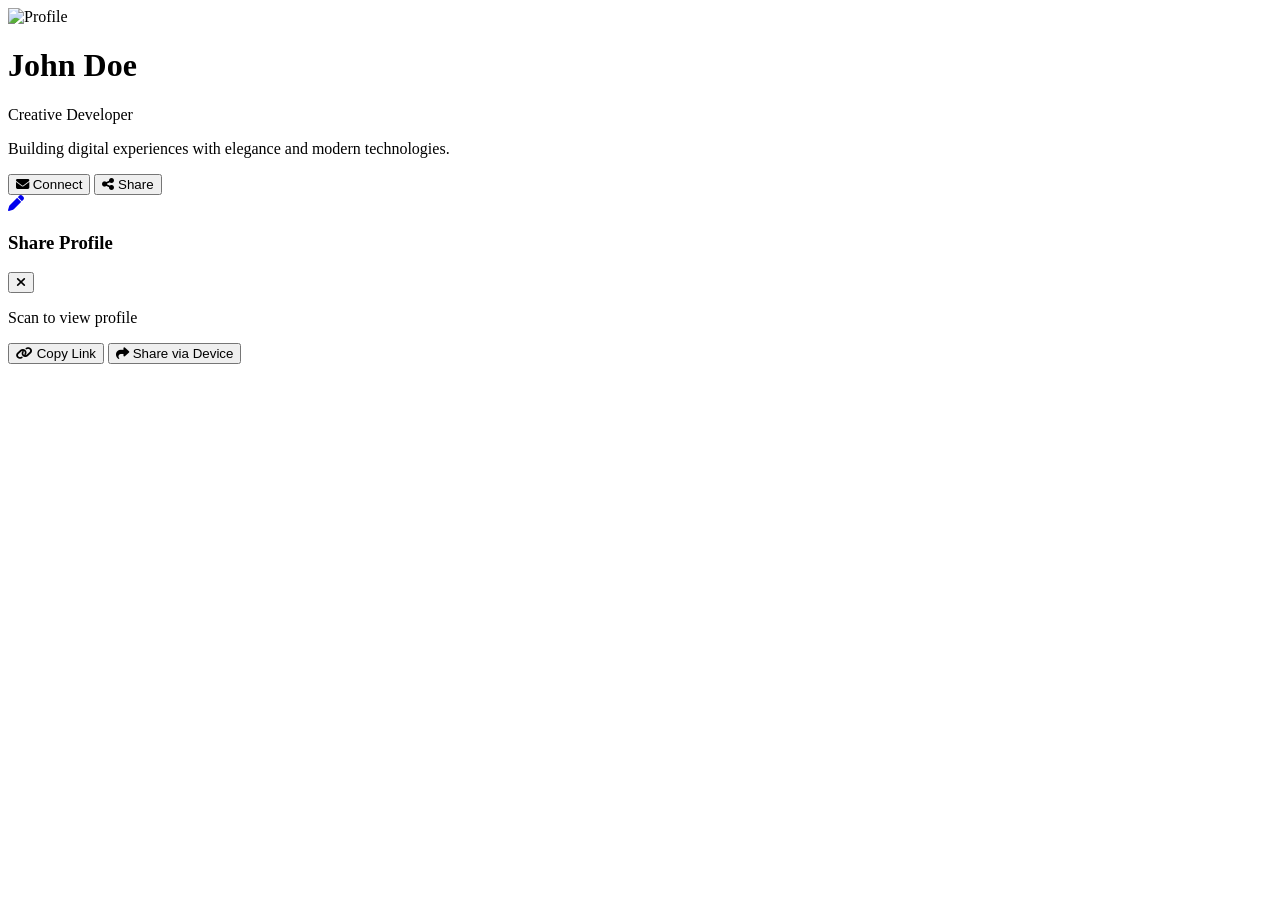
==== index.html @ 2ce90093 "Add files via upload" ====
<!DOCTYPE html>
<html lang="en">
<head>
    <meta charset="UTF-8">
    <meta name="viewport" content="width=device-width, initial-scale=1.0">
    <title>Premium Digital Card</title>
    <script src="https://cdn.tailwindcss.com"></script>
    <link rel="stylesheet" href="https://cdnjs.cloudflare.com/ajax/libs/font-awesome/6.4.0/css/all.min.css">
    <link rel="stylesheet" href="css/style.css">
    <script src="https://cdnjs.cloudflare.com/ajax/libs/vanilla-tilt/1.8.0/vanilla-tilt.min.js"></script>
    <script src="https://cdnjs.cloudflare.com/ajax/libs/qrcodejs/1.0.0/qrcode.min.js"></script>
</head>
<body class="bg-[#0B0B0B] text-gray-200 min-h-screen flex flex-col items-center py-10 px-4 font-sans antialiased overflow-x-hidden selection:bg-[#d4af37] selection:text-black relative">

    <!-- Background Effects -->
    <div class="fixed top-0 left-0 w-full h-full overflow-hidden -z-10 pointer-events-none">
        <div class="absolute top-[-10%] left-[-10%] w-[40%] h-[40%] bg-[#d4af37] opacity-[0.03] blur-[120px] rounded-full"></div>
        <div class="absolute bottom-[-10%] right-[-10%] w-[40%] h-[40%] bg-[#d4af37] opacity-[0.03] blur-[120px] rounded-full"></div>
        <div class="noise-overlay"></div>
    </div>

    <!-- Main Container -->
    <div class="w-full max-w-md w-full flex flex-col gap-6 z-10 animate-fade-in-up">
        
        <!-- Premium 3D Card -->
        <div class="premium-card relative bg-[#151515] border border-[#d4af37]/20 rounded-2xl p-8 shadow-[0_10px_40px_rgba(0,0,0,0.8)] overflow-hidden" data-tilt data-tilt-max="10" data-tilt-speed="400" data-tilt-glare data-tilt-max-glare="0.1" data-tilt-perspective="1000">
            <!-- Ornaments -->
            <div class="absolute top-0 left-0 w-full h-1 bg-gradient-to-r from-transparent via-[#d4af37] to-transparent opacity-70"></div>
            <div class="absolute bottom-0 right-0 w-16 h-16 border-b border-r border-[#d4af37]/30 rounded-br-2xl pointer-events-none"></div>
            <div class="absolute top-0 left-0 w-16 h-16 border-t border-l border-[#d4af37]/30 rounded-tl-2xl pointer-events-none"></div>

            <div class="flex flex-col items-center transform-style-3d relative z-10">
                <!-- Avatar -->
                <div class="relative mb-4 translate-z-20">
                    <div class="w-24 h-24 rounded-full p-1 border border-[#d4af37]/50 shadow-[0_0_15px_rgba(212,175,55,0.2)] bg-gradient-to-br from-[#2a2a2a] to-[#0a0a0a]">
                        <img id="profile-avatar" src="https://ui-avatars.com/api/?name=User&background=0D8ABC&color=fff" alt="Profile" class="w-full h-full object-cover rounded-full">
                    </div>
                    <!-- Status -->
                    <div id="profile-status-dot" class="absolute bottom-1 right-1 w-4 h-4 bg-green-500 border-2 border-[#151515] rounded-full animate-pulse shadow-[0_0_10px_rgba(34,197,94,0.6)]"></div>
                </div>

                <!-- Info -->
                <h1 id="profile-name" class="text-2xl font-bold text-white tracking-wide translate-z-30 text-shadow-gold">John Doe</h1>
                <p id="profile-role" class="text-[#d4af37] text-sm font-medium tracking-widest uppercase mt-1 translate-z-20">Creative Developer</p>
                <p id="profile-bio" class="text-gray-400 text-center mt-4 text-sm leading-relaxed translate-z-10 max-w-[250px]">Building digital experiences with elegance and modern technologies.</p>

                <!-- Actions -->
                <div class="flex gap-4 mt-6 w-full translate-z-30">
                    <button id="btn-connect" class="flex-1 bg-gradient-to-r from-[#d4af37] to-[#b5952f] text-black font-semibold py-2.5 rounded-lg shadow-[0_0_15px_rgba(212,175,55,0.3)] hover:shadow-[0_0_25px_rgba(212,175,55,0.5)] transition-all active:scale-95 flex items-center justify-center gap-2">
                        <i class="fas fa-envelope"></i> Connect
                    </button>
                    <button id="btn-share" onclick="openShareModal()" class="flex-1 bg-[#222] border border-[#333] text-white font-semibold py-2.5 rounded-lg hover:bg-[#2a2a2a] hover:border-[#d4af37]/50 transition-all active:scale-95 flex items-center justify-center gap-2">
                        <i class="fas fa-share-nodes"></i> Share
                    </button>
                </div>
            </div>
        </div>

        <!-- Links Container -->
        <div id="links-container" class="flex flex-col gap-3 w-full pb-10">
            <!-- Dynamically populated -->
        </div>

    </div>
    
    <!-- Admin Float Button (For prototype purpose) -->
    <a href="admin.html" class="fixed bottom-6 right-6 bg-[#151515] border border-[#d4af37]/50 text-[#d4af37] w-12 h-12 rounded-full flex items-center justify-center shadow-lg hover:bg-[#d4af37] hover:text-black transition-all z-50">
        <i class="fas fa-pen"></i>
    </a>

    <!-- Share Modal -->
    <div id="share-modal" class="fixed inset-0 bg-black/80 backdrop-blur-sm z-50 hidden flex justify-center items-center opacity-0 transition-opacity duration-300">
        <div class="bg-[#151515] border border-[#d4af37]/30 rounded-2xl p-6 w-[90%] max-w-sm transform scale-95 transition-transform duration-300" id="share-modal-content">
            <div class="flex justify-between items-center mb-4">
                <h3 class="text-xl font-bold text-white">Share Profile</h3>
                <button onclick="closeShareModal()" class="text-gray-400 hover:text-white"><i class="fas fa-times"></i></button>
            </div>
            
            <div class="flex flex-col items-center mb-6">
                <div class="bg-white p-3 rounded-xl mb-3 shadow-[0_0_20px_rgba(212,175,55,0.2)]">
                    <div id="qrcode"></div>
                </div>
                <p class="text-sm text-gray-400">Scan to view profile</p>
            </div>

            <div class="space-y-2">
                <button onclick="copyLink()" class="w-full flex items-center gap-3 bg-[#222] hover:bg-[#2a2a2a] p-3 rounded-lg transition-colors border border-transparent hover:border-[#d4af37]/30">
                    <i class="fas fa-link text-[#d4af37]"></i>
                    <span>Copy Link</span>
                </button>
                <button onclick="shareNative()" class="w-full flex items-center gap-3 bg-[#222] hover:bg-[#2a2a2a] p-3 rounded-lg transition-colors border border-transparent hover:border-[#d4af37]/30">
                    <i class="fas fa-share text-[#d4af37]"></i>
                    <span>Share via Device</span>
                </button>
            </div>
        </div>
    </div>

    <script src="js/data.js"></script>
    <script src="js/app.js"></script>
</body>
</html>
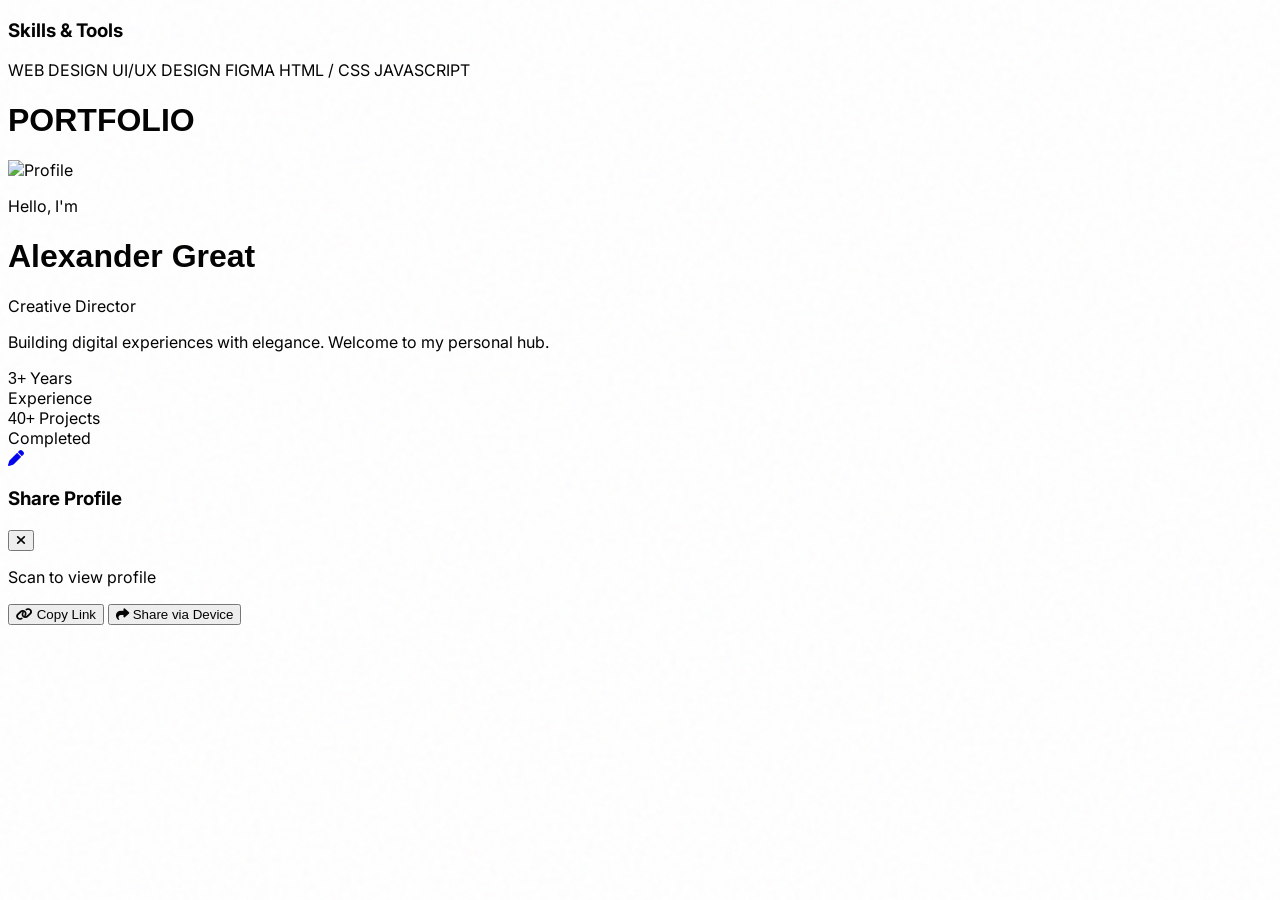
==== commit 9419d811: "Add files via upload" ====
--- a/index.html
+++ b/index.html
@@ -22,39 +22,70 @@
     <!-- Main Container -->
     <div class="w-full max-w-md w-full flex flex-col gap-6 z-10 animate-fade-in-up">
         
-        <!-- Premium 3D Card -->
-        <div class="premium-card relative bg-[#151515] border border-[#d4af37]/20 rounded-2xl p-8 shadow-[0_10px_40px_rgba(0,0,0,0.8)] overflow-hidden" data-tilt data-tilt-max="10" data-tilt-speed="400" data-tilt-glare data-tilt-max-glare="0.1" data-tilt-perspective="1000">
-            <!-- Ornaments -->
-            <div class="absolute top-0 left-0 w-full h-1 bg-gradient-to-r from-transparent via-[#d4af37] to-transparent opacity-70"></div>
-            <div class="absolute bottom-0 right-0 w-16 h-16 border-b border-r border-[#d4af37]/30 rounded-br-2xl pointer-events-none"></div>
-            <div class="absolute top-0 left-0 w-16 h-16 border-t border-l border-[#d4af37]/30 rounded-tl-2xl pointer-events-none"></div>
+<!-- Red Agency Hero Section -->
+<div class="relative bg-[#0d0d0d] border border-[#cc0000]/30 rounded-2xl p-6 md:p-10 overflow-hidden w-full shadow-[0_10px_40px_rgba(0,0,0,0.8)]">
 
-            <div class="flex flex-col items-center transform-style-3d relative z-10">
-                <!-- Avatar -->
-                <div class="relative mb-4 translate-z-20">
-                    <div class="w-24 h-24 rounded-full p-1 border border-[#d4af37]/50 shadow-[0_0_15px_rgba(212,175,55,0.2)] bg-gradient-to-br from-[#2a2a2a] to-[#0a0a0a]">
-                        <img id="profile-avatar" src="https://ui-avatars.com/api/?name=User&background=0D8ABC&color=fff" alt="Profile" class="w-full h-full object-cover rounded-full">
-                    </div>
-                    <!-- Status -->
-                    <div id="profile-status-dot" class="absolute bottom-1 right-1 w-4 h-4 bg-green-500 border-2 border-[#151515] rounded-full animate-pulse shadow-[0_0_10px_rgba(34,197,94,0.6)]"></div>
-                </div>
+  <!-- Skills Section -->
+<div class="w-full mt-8 animate-fade-in-up" style="animation-delay: 0.2s;">
+    <h3 class="text-lg font-bold text-white uppercase tracking-widest border-b border-[#333] pb-2 mb-4">
+        Skills & Tools
+    </h3>
+    <div class="flex flex-wrap gap-2">
+        <span class="px-3 py-1.5 bg-[#111] border border-[#333] text-[10px] md:text-xs font-semibold text-gray-400 rounded hover:text-white hover:border-[#cc0000] transition-colors cursor-default">WEB DESIGN</span>
+        <span class="px-3 py-1.5 bg-[#111] border border-[#333] text-[10px] md:text-xs font-semibold text-gray-400 rounded hover:text-white hover:border-[#cc0000] transition-colors cursor-default">UI/UX DESIGN</span>
+        <span class="px-3 py-1.5 bg-[#111] border border-[#333] text-[10px] md:text-xs font-semibold text-gray-400 rounded hover:text-white hover:border-[#cc0000] transition-colors cursor-default">FIGMA</span>
+        <span class="px-3 py-1.5 bg-[#111] border border-[#333] text-[10px] md:text-xs font-semibold text-gray-400 rounded hover:text-white hover:border-[#cc0000] transition-colors cursor-default">HTML / CSS</span>
+        <span class="px-3 py-1.5 bg-[#111] border border-[#333] text-[10px] md:text-xs font-semibold text-gray-400 rounded hover:text-white hover:border-[#cc0000] transition-colors cursor-default">JAVASCRIPT</span>
+    </div>
+</div>
 
-                <!-- Info -->
-                <h1 id="profile-name" class="text-2xl font-bold text-white tracking-wide translate-z-30 text-shadow-gold">John Doe</h1>
-                <p id="profile-role" class="text-[#d4af37] text-sm font-medium tracking-widest uppercase mt-1 translate-z-20">Creative Developer</p>
-                <p id="profile-bio" class="text-gray-400 text-center mt-4 text-sm leading-relaxed translate-z-10 max-w-[250px]">Building digital experiences with elegance and modern technologies.</p>
+<!-- Beri sedikit margin top pada Links Container biar gak mepet -->
+<div id="links-container" class="flex flex-col gap-3 w-full pb-10 mt-8">
+    <!-- Konten link dari JS akan muncul di sini -->
+</div>
 
-                <!-- Actions -->
-                <div class="flex gap-4 mt-6 w-full translate-z-30">
-                    <button id="btn-connect" class="flex-1 bg-gradient-to-r from-[#d4af37] to-[#b5952f] text-black font-semibold py-2.5 rounded-lg shadow-[0_0_15px_rgba(212,175,55,0.3)] hover:shadow-[0_0_25px_rgba(212,175,55,0.5)] transition-all active:scale-95 flex items-center justify-center gap-2">
-                        <i class="fas fa-envelope"></i> Connect
-                    </button>
-                    <button id="btn-share" onclick="openShareModal()" class="flex-1 bg-[#222] border border-[#333] text-white font-semibold py-2.5 rounded-lg hover:bg-[#2a2a2a] hover:border-[#d4af37]/50 transition-all active:scale-95 flex items-center justify-center gap-2">
-                        <i class="fas fa-share-nodes"></i> Share
-                    </button>
-                </div>
-            </div>
+    <!-- Background Text Raksasa -->
+    <div class="absolute top-4 left-0 w-full text-center z-0 pointer-events-none opacity-20 flex justify-center">
+        <h1 style="font-family: 'Oswald', sans-serif;" class="text-[6rem] md:text-[10rem] font-bold text-[#cc0000] tracking-tighter leading-none select-none">
+            PORTFOLIO
+        </h1>
+    </div>
+
+    <!-- Konten Profil -->
+    <div class="relative z-10 flex flex-col md:flex-row items-start md:items-center gap-6 mt-12 md:mt-16">
+        <!-- Foto Profil -->
+        <div class="w-32 h-32 md:w-48 md:h-48 rounded-xl overflow-hidden border-b-4 border-[#cc0000] shadow-[0_10px_20px_rgba(204,0,0,0.3)] shrink-0">
+            <img id="profile-avatar" src="https://ui-avatars.com/api/?name=User&background=cc0000&color=fff" alt="Profile" class="w-full h-full object-cover">
         </div>
+        
+        <!-- Info Text -->
+        <div class="text-left flex-1">
+            <p class="text-gray-400 italic font-serif text-sm md:text-base mb-1">Hello, I'm</p>
+            <h1 id="profile-name" style="font-family: 'Oswald', sans-serif;" class="text-4xl md:text-6xl font-bold text-white uppercase leading-none tracking-wide text-shadow-red">
+                John Doe
+            </h1>
+            <p id="profile-role" class="text-[#cc0000] text-xs md:text-sm font-bold tracking-[0.2em] uppercase mt-4 mb-3">
+                Web Designer & UI/UX Creator
+            </p>
+            <p id="profile-bio" class="text-gray-400 text-xs md:text-sm leading-relaxed max-w-sm">
+                I design and build stylish, user-focused web experiences that combine creativity with strategy.
+            </p>
+        </div>
+    </div>
+
+    <!-- Stats Section -->
+    <div class="relative z-10 flex flex-wrap justify-between md:justify-start gap-6 mt-8 pt-6 border-t border-[#333]">
+        <div class="flex items-center gap-3">
+            <span style="font-family: 'Oswald', sans-serif;" class="text-3xl md:text-4xl font-bold text-[#cc0000]">3+</span>
+            <span class="text-[10px] md:text-xs text-gray-500 uppercase leading-tight font-semibold">Years<br>Experience</span>
+        </div>
+        <div class="flex items-center gap-3">
+            <span style="font-family: 'Oswald', sans-serif;" class="text-3xl md:text-4xl font-bold text-[#cc0000]">40+</span>
+            <span class="text-[10px] md:text-xs text-gray-500 uppercase leading-tight font-semibold">Projects<br>Completed</span>
+        </div>
+    </div>
+</div>
+
 
         <!-- Links Container -->
         <div id="links-container" class="flex flex-col gap-3 w-full pb-10">
--- a/css/style.css
+++ b/css/style.css
@@ -0,0 +1,105 @@
+
+/* Custom Fonts and Utilities */
+@import url('https://fonts.googleapis.com/css2?family=Inter:wght@300;400;500;600;700&display=swap');
+
+body {
+    font-family: 'Inter', sans-serif;
+}
+
+/* Animations */
+@keyframes fadeInUp {
+    from { opacity: 0; transform: translateY(20px); }
+    to { opacity: 1; transform: translateY(0); }
+}
+
+.animate-fade-in-up {
+    animation: fadeInUp 0.8s cubic-bezier(0.16, 1, 0.3, 1) forwards;
+}
+
+.stagger-item {
+    opacity: 0;
+    animation: fadeInUp 0.6s cubic-bezier(0.16, 1, 0.3, 1) forwards;
+}
+
+/* 3D and Tilt Utility */
+.transform-style-3d {
+    transform-style: preserve-3d;
+}
+.translate-z-10 { transform: translateZ(10px); }
+.translate-z-20 { transform: translateZ(20px); }
+.translate-z-30 { transform: translateZ(30px); }
+
+/* Text Shadow Gold */
+.text-shadow-gold {
+    text-shadow: 0 0 10px rgba(212, 175, 55, 0.3);
+}
+
+/* Noise overlay for luxury feel */
+.noise-overlay {
+    position: fixed;
+    top: 0; left: 0; right: 0; bottom: 0;
+    background: url('data:image/svg+xml;utf8,%3Csvg viewBox="0 0 200 200" xmlns="http://www.w3.org/2000/svg"%3E%3Cfilter id="noiseFilter"%3E%3CfeTurbulence type="fractalNoise" baseFrequency="0.65" numOctaves="3" stitchTiles="stitch"/%3E%3C/filter%3E%3Crect width="100%25" height="100%25" filter="url(%23noiseFilter)"/%3E%3C/svg%3E');
+    opacity: 0.04;
+    z-index: 1;
+    pointer-events: none;
+}
+
+/* Custom Social Card Styling */
+.social-card {
+    background: rgba(25, 25, 25, 0.6);
+    backdrop-filter: blur(10px);
+    border: 1px solid rgba(255, 255, 255, 0.05);
+    transition: all 0.3s cubic-bezier(0.25, 0.8, 0.25, 1);
+    position: relative;
+    overflow: hidden;
+}
+
+.social-card::before {
+    content: '';
+    position: absolute;
+    top: 0; left: 0; w: 100%; h: 100%;
+    background: linear-gradient(45deg, transparent, rgba(212, 175, 55, 0.05), transparent);
+    transform: translateX(-100%);
+    transition: transform 0.6s ease;
+}
+
+.social-card:hover {
+    transform: translateY(-4px) scale(1.01);
+    background: rgba(30, 30, 30, 0.8);
+    border-color: rgba(212, 175, 55, 0.3);
+    box-shadow: 0 10px 20px rgba(0,0,0,0.4), 0 0 15px rgba(212,175,55,0.1);
+}
+
+.social-card:active {
+    transform: translateY(2px) scale(0.98);
+}
+
+.social-card:hover::before {
+    transform: translateX(100%);
+}
+
+.social-card-icon {
+    background: linear-gradient(135deg, #2a2a2a, #1a1a1a);
+    box-shadow: inset 0 2px 5px rgba(255,255,255,0.05), 0 5px 10px rgba(0,0,0,0.5);
+}
+
+.social-card:hover .social-card-icon {
+    color: #d4af37;
+    border-color: #d4af37;
+}
+
+/* Premium gradient text */
+.text-gradient-gold {
+    background: linear-gradient(to right, #d4af37, #f3e5ab, #d4af37);
+    -webkit-background-clip: text;
+    background-clip: text;
+    color: transparent;
+    background-size: 200% auto;
+    animation: shine 3s linear infinite;
+}
+
+@keyframes shine {
+    to {
+        background-position: 200% center;
+    }
+}
